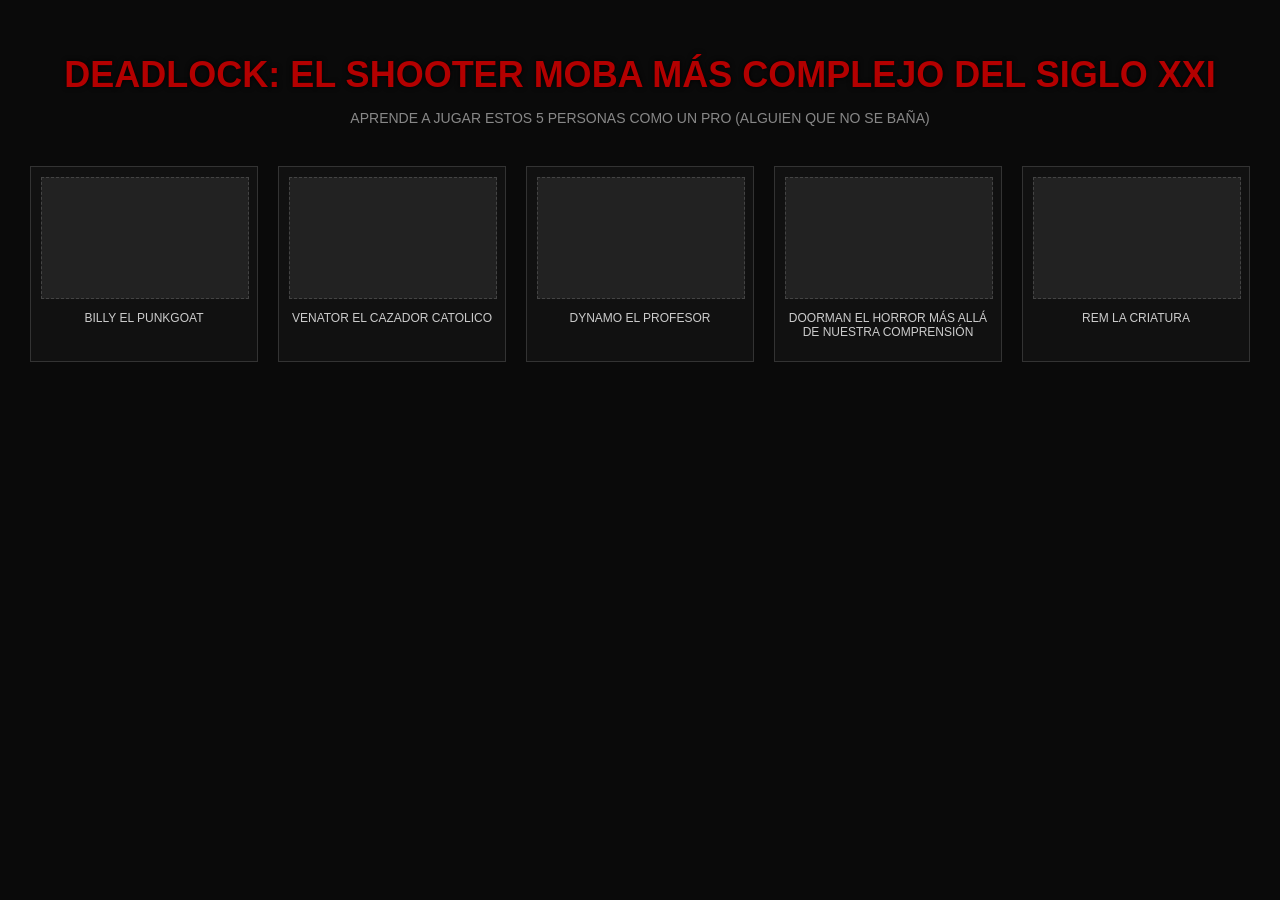
==== index.html @ e3279800 "index inicial" ====
<!-- index.html -->
<!DOCTYPE html>
<html lang="es">
<head>
    <meta charset="UTF-8">
    <meta name="viewport" content="width=device-width, initial-scale=1.0">
    <title>Deadlock MOBA Guide</title>
    <link rel="stylesheet" href="style.css">
</head>
<body>

    <div class="container">
        <h1>DEADLOCK: EL SHOOTER MOBA MÁS COMPLEJO DEL SIGLO XXI</h1>
        <p class="subtitle">APRENDE A JUGAR ESTOS 5 PERSONAS COMO UN PRO (ALGUIEN QUE NO SE BAÑA)</p>

        <div class="grid">

            <a href="billy.html" class="card">
                <div class="image-placeholder"></div>
                <p>BILLY EL PUNKGOAT</p>
            </a>

            <a href="venator.html" class="card">
                <div class="image-placeholder"></div>
                <p>VENATOR EL CAZADOR CATOLICO</p>
            </a>

            <a href="dynamo.html" class="card">
                <div class="image-placeholder"></div>
                <p>DYNAMO EL PROFESOR</p>
            </a>

            <a href="doorman.html" class="card">
                <div class="image-placeholder"></div>
                <p>DOORMAN EL HORROR MÁS ALLÁ DE NUESTRA COMPRENSIÓN</p>
            </a>

            <a href="rem.html" class="card">
                <div class="image-placeholder"></div>
                <p>REM LA CRIATURA</p>
            </a>

        </div>
    </div>

</body>
</html>
---- style.css ----
body {
    background-color: #0a0a0a;
    color: #dcdcdc;
    font-family: Arial, Helvetica, sans-serif;
    margin: 0;
    padding: 0;
}

.container {
    text-align: center;
    padding: 30px;
}

h1 {
    font-size: 36px;
    margin-bottom: 10px;
    color: #b30000;
    text-shadow: 0 0 5px black;
}

.subtitle {
    font-size: 14px;
    margin-bottom: 40px;
    color: #888;
}

.grid {
    display: grid;
    grid-template-columns: repeat(auto-fit, minmax(180px, 1fr));
    gap: 20px;
}

.card {
    background-color: #111;
    border: 1px solid #333;
    text-decoration: none;
    color: #ccc;
    padding: 10px;
    transition: 0.2s;
}

.card:hover {
    background-color: #1a1a1a;
    border-color: #555;
}

.image-placeholder {
    width: 100%;
    height: 120px;
    background-color: #222;
    border: 1px dashed #444;
    margin-bottom: 10px;
}

.card p {
    font-size: 12px;
}
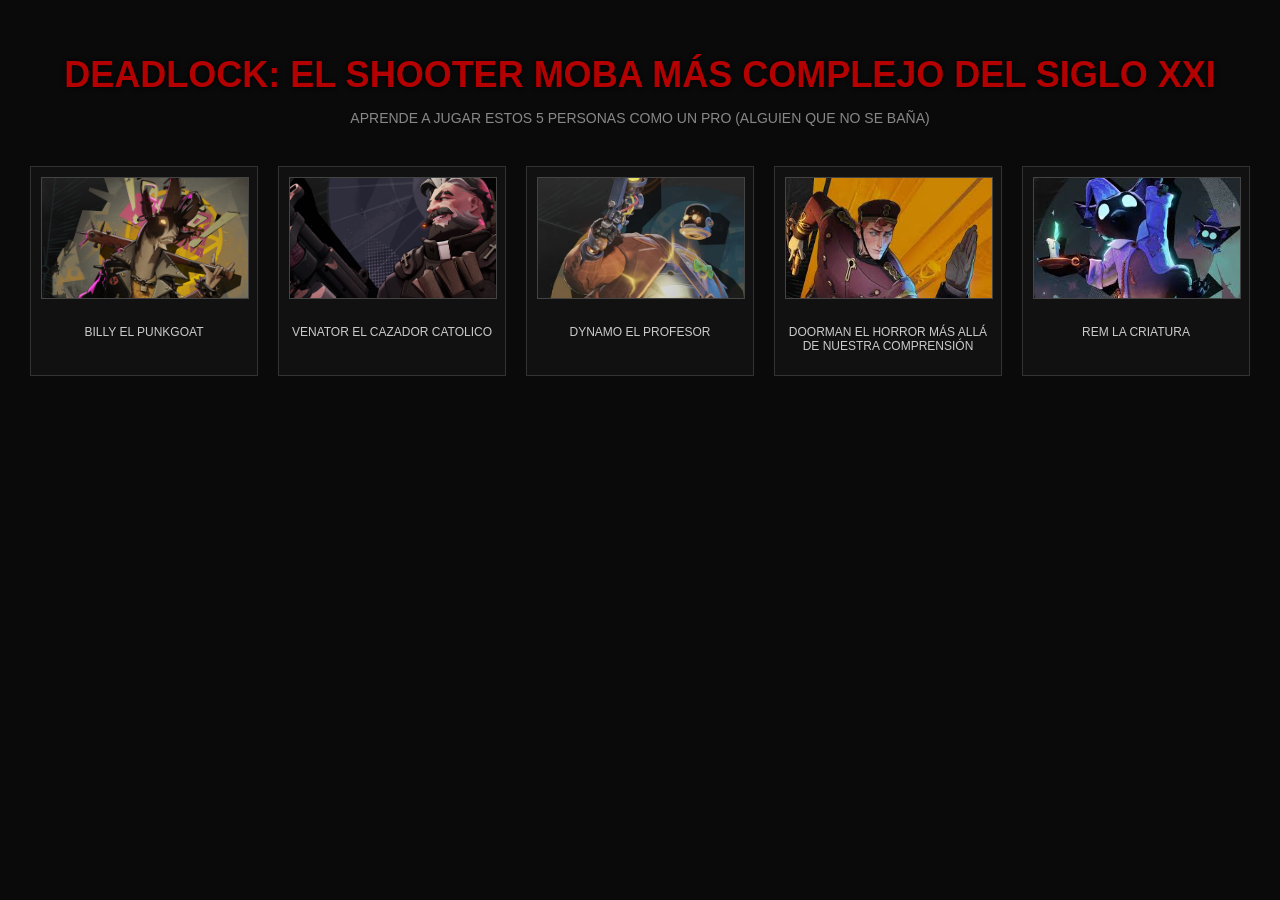
==== commit 50541e48: "imagenes 1" ====
--- a/index.html
+++ b/index.html
@@ -16,27 +16,27 @@
         <div class="grid">
 
             <a href="billy.html" class="card">
-                <div class="image-placeholder"></div>
+                <img src="assets/billy-from-deadlock_feature.jpg" alt="Billy el Punkgoat">
                 <p>BILLY EL PUNKGOAT</p>
             </a>
 
             <a href="venator.html" class="card">
-                <div class="image-placeholder"></div>
+                <img src="assets/ZSbbKUQVCRyaUbuuqptvg4-1920-80.png" alt="Venator el Cazador Catolico">
                 <p>VENATOR EL CAZADOR CATOLICO</p>
             </a>
 
             <a href="dynamo.html" class="card">
-                <div class="image-placeholder"></div>
+                <img src="assets/dynamo.webp" alt="Dynamo el Profesor">
                 <p>DYNAMO EL PROFESOR</p>
             </a>
 
             <a href="doorman.html" class="card">
-                <div class="image-placeholder"></div>
+                <img src="assets/doorman.jpg" alt="Doorman el Horror Más Allá de Nuestra Comprensión">
                 <p>DOORMAN EL HORROR MÁS ALLÁ DE NUESTRA COMPRENSIÓN</p>
             </a>
 
             <a href="rem.html" class="card">
-                <div class="image-placeholder"></div>
+                <img src="assets/rem.jpg" alt="Rem la Criatura">
                 <p>REM LA CRIATURA</p>
             </a>
 
--- a/style.css
+++ b/style.css
@@ -55,3 +55,11 @@
 .card p {
     font-size: 12px;
 }
+
+.card img {
+    width: 100%;
+    height: 120px;
+    object-fit: cover;
+    border: 1px solid #444;
+    margin-bottom: 10px;
+}
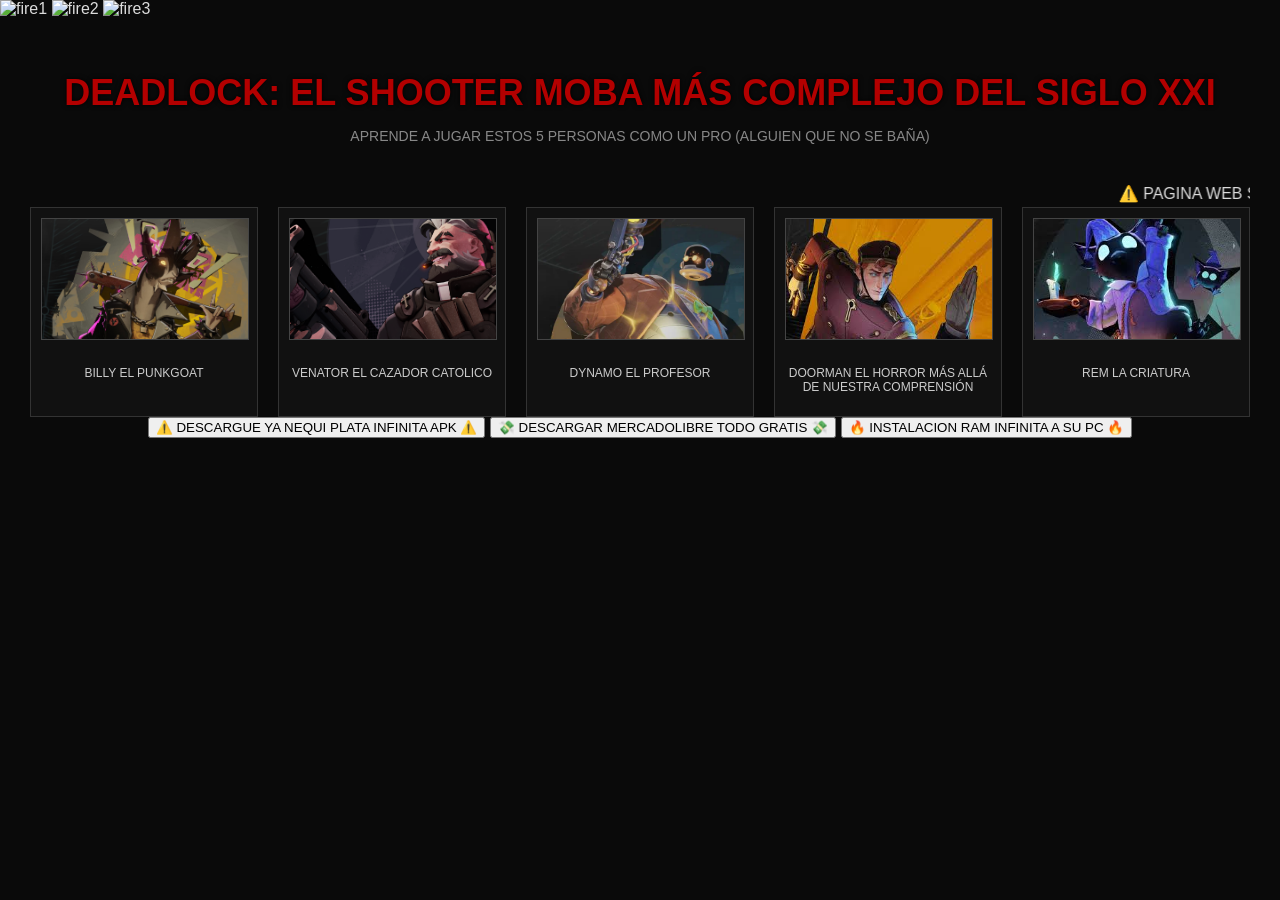
==== commit 8f67f6b7: "popups y demas" ====
--- a/index.html
+++ b/index.html
@@ -7,12 +7,23 @@
     <title>Deadlock MOBA Guide</title>
     <link rel="stylesheet" href="style.css">
 </head>
+
+<div class="fire-section">
+    <img src="assets/faiah.gif" alt="fire1">
+    <img src="assets/faiah.gif" alt="fire2">
+    <img src="assets/faiah.gif" alt="fire3">
+</div>
+
 <body>
 
     <div class="container">
         <h1>DEADLOCK: EL SHOOTER MOBA MÁS COMPLEJO DEL SIGLO XXI</h1>
         <p class="subtitle">APRENDE A JUGAR ESTOS 5 PERSONAS COMO UN PRO (ALGUIEN QUE NO SE BAÑA)</p>
-
+        <div class="lit-banner">
+    <marquee behavior="scroll" direction="left" scrollamount="10">
+        ⚠️ PAGINA WEB SUBSIDIADA POR EL PACTO HISTORICO GOBIERNO PETRO SALVACION COLOMBIANA #NOMASOLIGARQUIA ⚠️
+    </marquee>
+</div> 
         <div class="grid">
 
             <a href="billy.html" class="card">
@@ -41,6 +52,12 @@
             </a>
 
         </div>
+
+        <div class="fake-downloads">
+    <button class="scam-btn">⚠️ DESCARGUE YA NEQUI PLATA INFINITA APK ⚠️</button>
+    <button class="scam-btn">💸 DESCARGAR MERCADOLIBRE TODO GRATIS 💸</button>
+    <button class="scam-btn">🔥 INSTALACION RAM INFINITA A SU PC 🔥</button>
+</div>
     </div>
 
 </body>
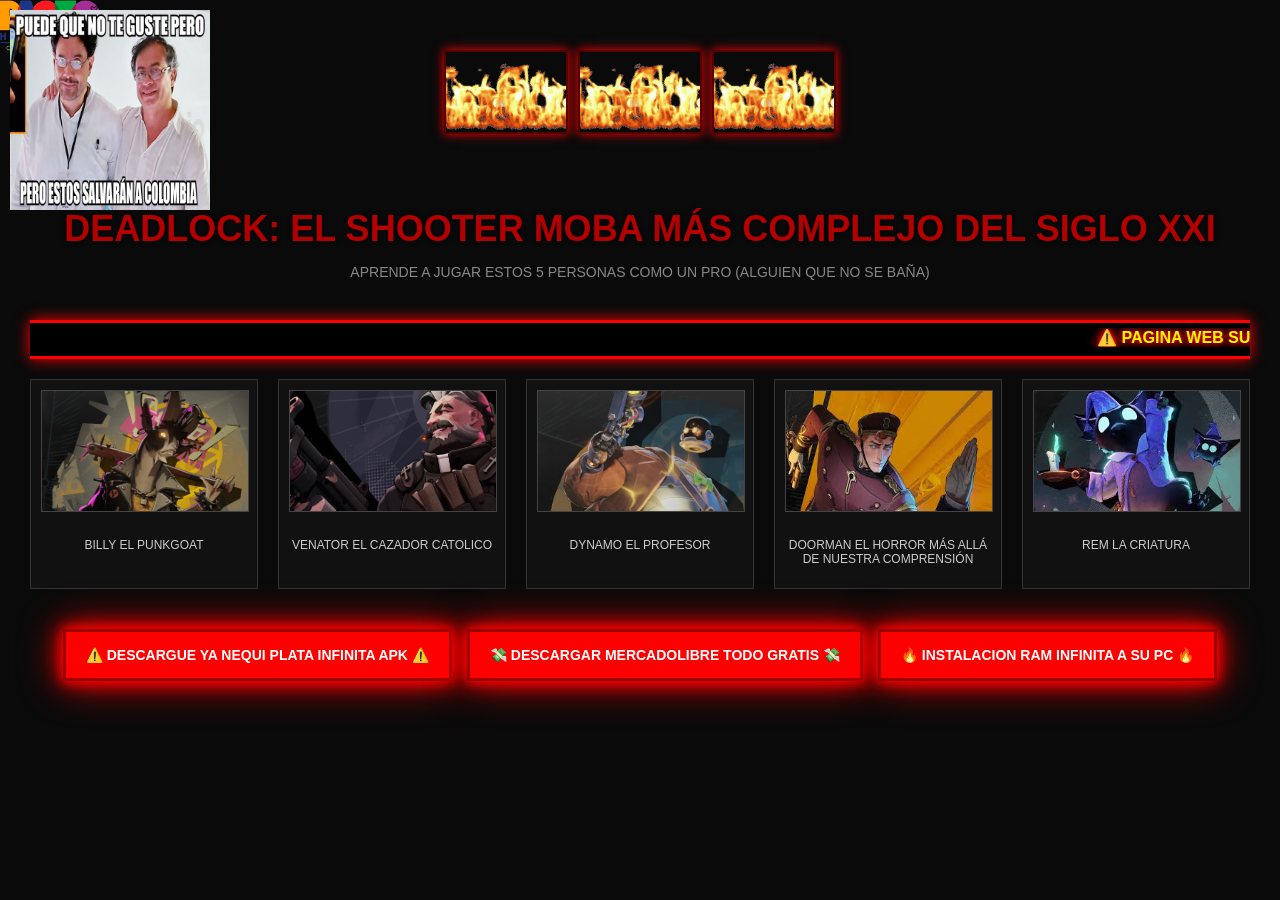
==== commit 1d98acd6: "creados nuevos htmls" ====
--- a/index.html
+++ b/index.html
@@ -53,12 +53,20 @@
 
         </div>
 
-        <div class="fake-downloads">
+    <div class="fake-downloads">
     <button class="scam-btn">⚠️ DESCARGUE YA NEQUI PLATA INFINITA APK ⚠️</button>
     <button class="scam-btn">💸 DESCARGAR MERCADOLIBRE TODO GRATIS 💸</button>
     <button class="scam-btn">🔥 INSTALACION RAM INFINITA A SU PC 🔥</button>
 </div>
     </div>
 
+<div class="watermark">
+    <img src="assets/pactio.png" alt="SALVACION">
+</div>
+
+<div class="corner-image">
+    <img src="assets/ceeda.png" alt="corner image">
+</div>
+
 </body>
 </html>
--- a/style.css
+++ b/style.css
@@ -62,4 +62,144 @@
     object-fit: cover;
     border: 1px solid #444;
     margin-bottom: 10px;
-}
+
+    }
+
+    .fire-section {
+    margin-top: 50px;
+    display: flex;
+    justify-content: center;
+    gap: 10px;
+    padding-bottom: 20px;
+}
+
+.fire-section img {
+    width: 120px;
+    height: 80px;
+    object-fit: cover;
+    border: 2px solid #550000;
+    box-shadow: 0 0 10px #ff0000;
+}
+
+.lit-banner {
+    background-color: #000;
+    border-top: 3px solid red;
+    border-bottom: 3px solid red;
+    margin: 20px 0;
+    padding: 5px 0;
+    box-shadow: 0 0 15px red;
+}
+
+.lit-banner marquee {
+    color: yellow;
+    font-weight: bold;
+    font-size: 16px;
+    text-shadow: 
+        0 0 5px red,
+        0 0 10px red,
+        0 0 15px darkred;
+    animation: blink 0.8s infinite;
+}
+
+/* cursed blinking effect */
+@keyframes blink {
+    0% { opacity: 1; }
+    50% { opacity: 0.2; }
+    100% { opacity: 1; }
+}
+
+.fake-downloads {
+    margin-top: 40px;
+    display: flex;
+    justify-content: center;
+    gap: 15px;
+    flex-wrap: wrap;
+}
+
+.scam-btn {
+    background-color: red;
+    color: white;
+    border: 3px solid darkred;
+    padding: 15px 20px;
+    font-size: 14px;
+    font-weight: bold;
+    cursor: pointer;
+    text-transform: uppercase;
+    box-shadow: 0 0 10px red;
+    animation: glitchBlink 0.7s infinite;
+}
+
+.scam-btn {
+    background-color: #ff0000; /* pure bright red */
+    color: white;
+    border: 3px solid #990000;
+    padding: 15px 20px;
+    font-size: 14px;
+    font-weight: bold;
+    cursor: pointer;
+    text-transform: uppercase;
+
+    /* THIS is what makes it pop */
+    box-shadow: 
+        0 0 10px #ff0000,
+        0 0 20px #ff0000,
+        0 0 40px #ff0000;
+
+    animation: glitchBlink 0.7s infinite;
+}
+
+.scam-btn:hover {
+    background-color: #ff1a1a;
+    transform: scale(1.15);
+    box-shadow: 
+        0 0 20px #ff0000,
+        0 0 40px #ff0000,
+        0 0 80px #ff0000;
+      }   
+
+@keyframes glitchBlink {
+    0% { opacity: 1; }
+    50% { opacity: 0.4; }
+    100% { opacity: 1; }
+
+}
+
+.watermark {
+    position: fixed;
+    top: 0;
+    left: 0;
+
+    pointer-events: none;
+    z-index: 999;
+
+    animation: dvdBounce 8s linear infinite;
+}
+
+.watermark img {
+    width: 100px;
+}
+
+@keyframes dvdBounce {
+    0%   { transform: translate(0, 0); }
+    25%  { transform: translate(calc(100vw - 100px), 0); }
+    50%  { transform: translate(calc(100vw - 100px), calc(100vh - 100px)); }
+    75%  { transform: translate(0, calc(100vh - 100px)); }
+    100% { transform: translate(0, 0); }
+}
+
+body {
+    overflow: hidden;
+}
+
+.corner-image {
+    position: fixed;
+    top: 10px;
+    left: 10px;
+
+    z-index: 1000;
+}
+
+.corner-image img {
+    width: 200px;   /* not too big */
+    height: auto;
+}
